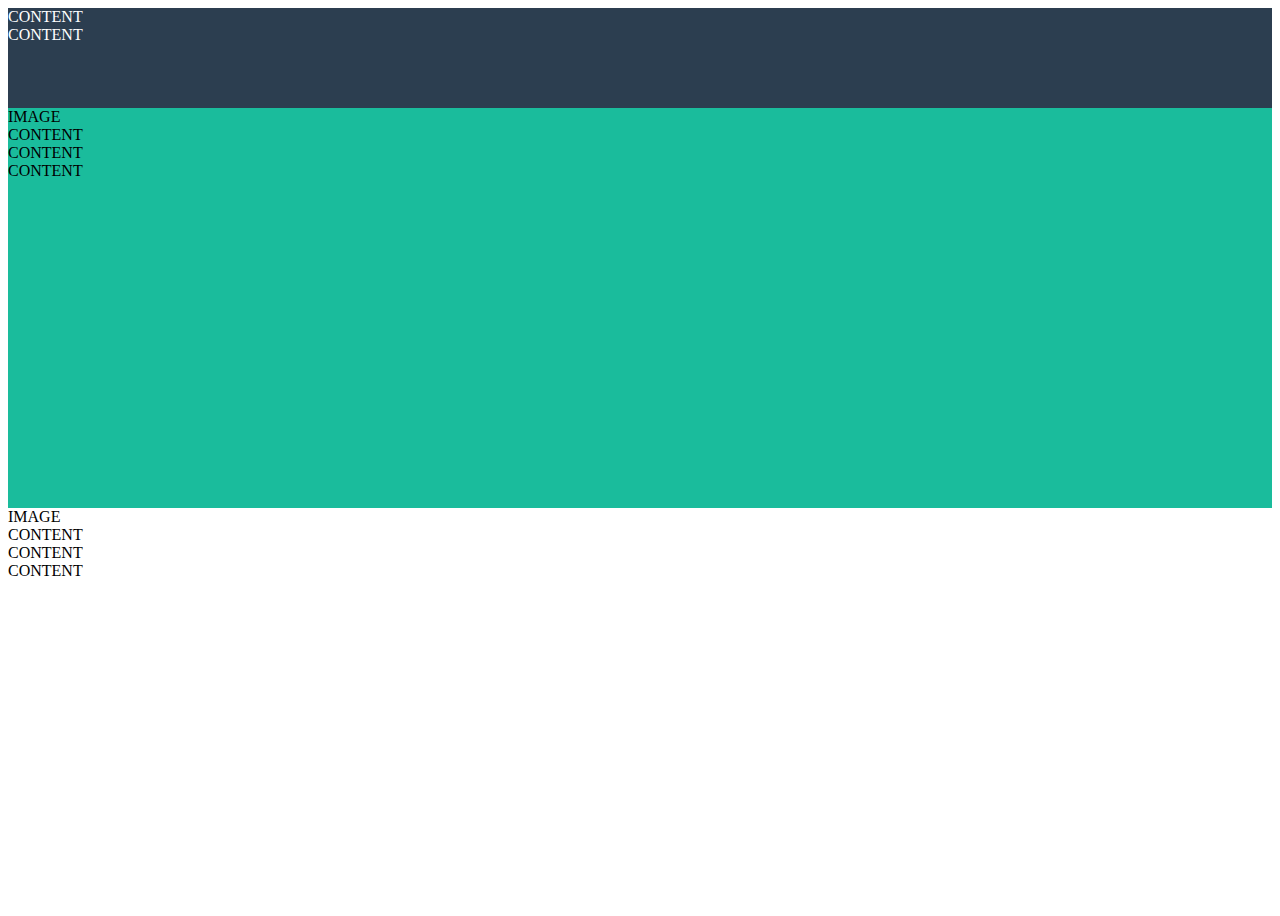
==== index.html @ 7510dd36 "Adding main structure" ====
<!DOCTYPE html>
<html lang="en">
  <head>
    <meta charset="UTF-8" />
    <meta http-equiv="X-UA-Compatible" content="IE=edge" />
    <meta name="viewport" content="width=device-width, initial-scale=1.0" />
    <link
      href="https://cdn.jsdelivr.net/npm/bootstrap@5.1.3/dist/css/bootstrap.min.css"
      rel="stylesheet"
      integrity="sha384-1BmE4kWBq78iYhFldvKuhfTAU6auU8tT94WrHftjDbrCEXSU1oBoqyl2QvZ6jIW3"
      crossorigin="anonymous"
    />
    <link rel="stylesheet" href="./css/main.css" />
    <title>Document</title>
  </head>
  <body>
    <div class="container-fluid">
      <header>
        <!--HEADER ROW-->
        <div class="row header">
          <div
            class="
              ms_head_box
              col
              d-flex
              justify-content-center
              align-items-center
            "
          >
            <div class="box">CONTENT</div>
          </div>
          <div
            class="
              ms_head_box
              col
              d-flex
              justify-content-center
              align-items-center
            "
          >
            <div class="box">CONTENT</div>
          </div>
        </div>
      </header>

      <!--HERO ROW-->
      <div class="row hero flex-column">
        <div class="col d-flex justify-content-center">
          <div class="box">IMAGE</div>
        </div>
        <div class="col d-flex justify-content-center">
          <div class="box">CONTENT</div>
        </div>
        <div class="col d-flex justify-content-center">
          <div class="box">CONTENT</div>
        </div>
        <div class="col d-flex justify-content-center">
          <div class="box">CONTENT</div>
        </div>
      </div>

      <!--MAIN HERO-->
      <div class="row mg_big_box flex-column">
        <div class="col d-flex justify-content-center">
          <div class="box">IMAGE</div>
        </div>
        <div class="col d-flex justify-content-center">
          <div class="box">CONTENT</div>
        </div>
        <div class="col d-flex justify-content-center">
          <div class="box">CONTENT</div>
        </div>
        <div class="col d-flex justify-content-center">
          <div class="box">CONTENT</div>
        </div>
      </div>
    </div>
  </body>
</html>
---- css/main.css ----
.row.header {
  background-color: #2c3e50;
  color: white;
  height: 100px;
}

.row.hero {
  background-color: #1abc9c;
  height: 400px;
}

.mg_big_box {
  background-color: white;
  height: 400px;
}
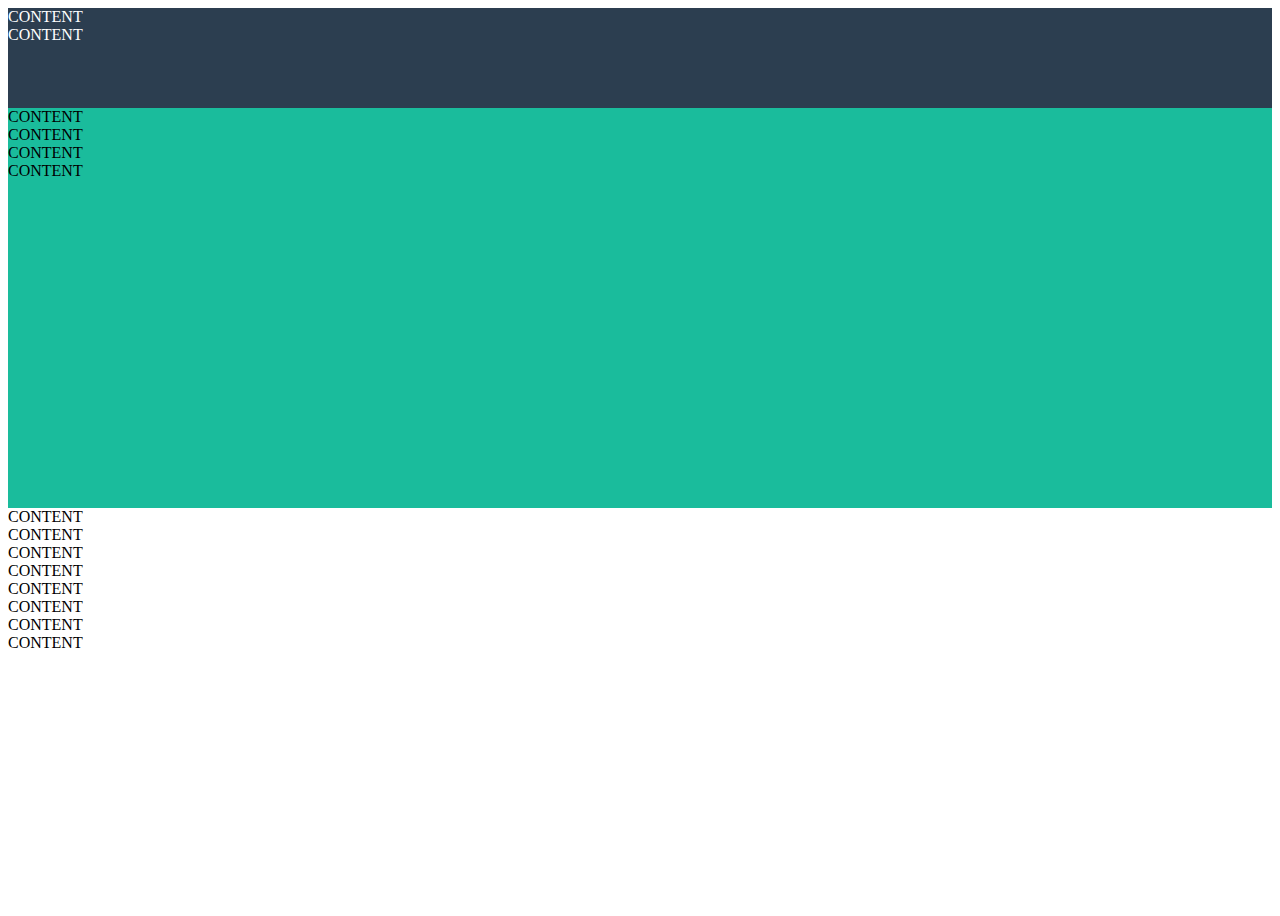
==== commit 100b0135: "Fixing section" ====
--- a/index.html
+++ b/index.html
@@ -17,7 +17,7 @@
     <div class="container-fluid">
       <header>
         <!--HEADER ROW-->
-        <div class="row header">
+        <div class="row">
           <div
             class="
               ms_head_box
@@ -43,37 +43,71 @@
         </div>
       </header>
 
-      <!--HERO ROW-->
-      <div class="row hero flex-column">
-        <div class="col d-flex justify-content-center">
-          <div class="box">IMAGE</div>
+      <!--HERO section-->
+      <section class="mg_big_box">
+        <div class="row">
+          <div class="col d-flex justify-content-center">
+            <div class="box">CONTENT</div>
+          </div>
         </div>
-        <div class="col d-flex justify-content-center">
-          <div class="box">CONTENT</div>
+        <div class="row">
+          <div class="col d-flex justify-content-center">
+            <div class="box">CONTENT</div>
+          </div>
         </div>
-        <div class="col d-flex justify-content-center">
-          <div class="box">CONTENT</div>
+        <div class="row">
+          <div class="col d-flex justify-content-center">
+            <div class="box">CONTENT</div>
+          </div>
         </div>
-        <div class="col d-flex justify-content-center">
-          <div class="box">CONTENT</div>
+        <div class="row">
+          <div class="col d-flex justify-content-center">
+            <div class="box">CONTENT</div>
+          </div>
         </div>
-      </div>
+      </section>
 
-      <!--MAIN HERO-->
-      <div class="row mg_big_box flex-column">
-        <div class="col d-flex justify-content-center">
-          <div class="box">IMAGE</div>
+      <!--FIRST section-->
+      <section class="mg_big_box white">
+        <!--ROW-->
+        <div class="row">
+          <div class="col d-flex justify-content-center">
+            <div class="box">CONTENT</div>
+          </div>
         </div>
-        <div class="col d-flex justify-content-center">
-          <div class="box">CONTENT</div>
+        <!--ROW-->
+        <div class="row">
+          <div class="col d-flex justify-content-center">
+            <div class="box">CONTENT</div>
+          </div>
         </div>
-        <div class="col d-flex justify-content-center">
-          <div class="box">CONTENT</div>
+        <!--ROW-->
+        <div class="row">
+          <div class="col d-flex justify-content-center">
+            <div class="box">CONTENT</div>
+            <div class="col d-flex justify-content-center">
+              <div class="box">CONTENT</div>
+            </div>
+            <div class="col d-flex justify-content-center">
+              <div class="box">CONTENT</div>
+            </div>
+          </div>
         </div>
-        <div class="col d-flex justify-content-center">
-          <div class="box">CONTENT</div>
+        <!--ROW-->
+        <div class="row">
+          <div class="col d-flex justify-content-center">
+            <div class="box">CONTENT</div>
+            <div class="col d-flex justify-content-center">
+              <div class="box">CONTENT</div>
+            </div>
+            <div class="col d-flex justify-content-center">
+              <div class="box">CONTENT</div>
+            </div>
+          </div>
         </div>
-      </div>
+      </section>
+
+      <!--SECOND section-->
     </div>
   </body>
 </html>
--- a/css/main.css
+++ b/css/main.css
@@ -1,15 +1,14 @@
-.row.header {
+header {
   background-color: #2c3e50;
   color: white;
   height: 100px;
 }
 
-.row.hero {
+.mg_big_box {
   background-color: #1abc9c;
   height: 400px;
 }
-
-.mg_big_box {
+.mg_big_box.white {
+  height: 400px;
   background-color: white;
-  height: 400px;
 }
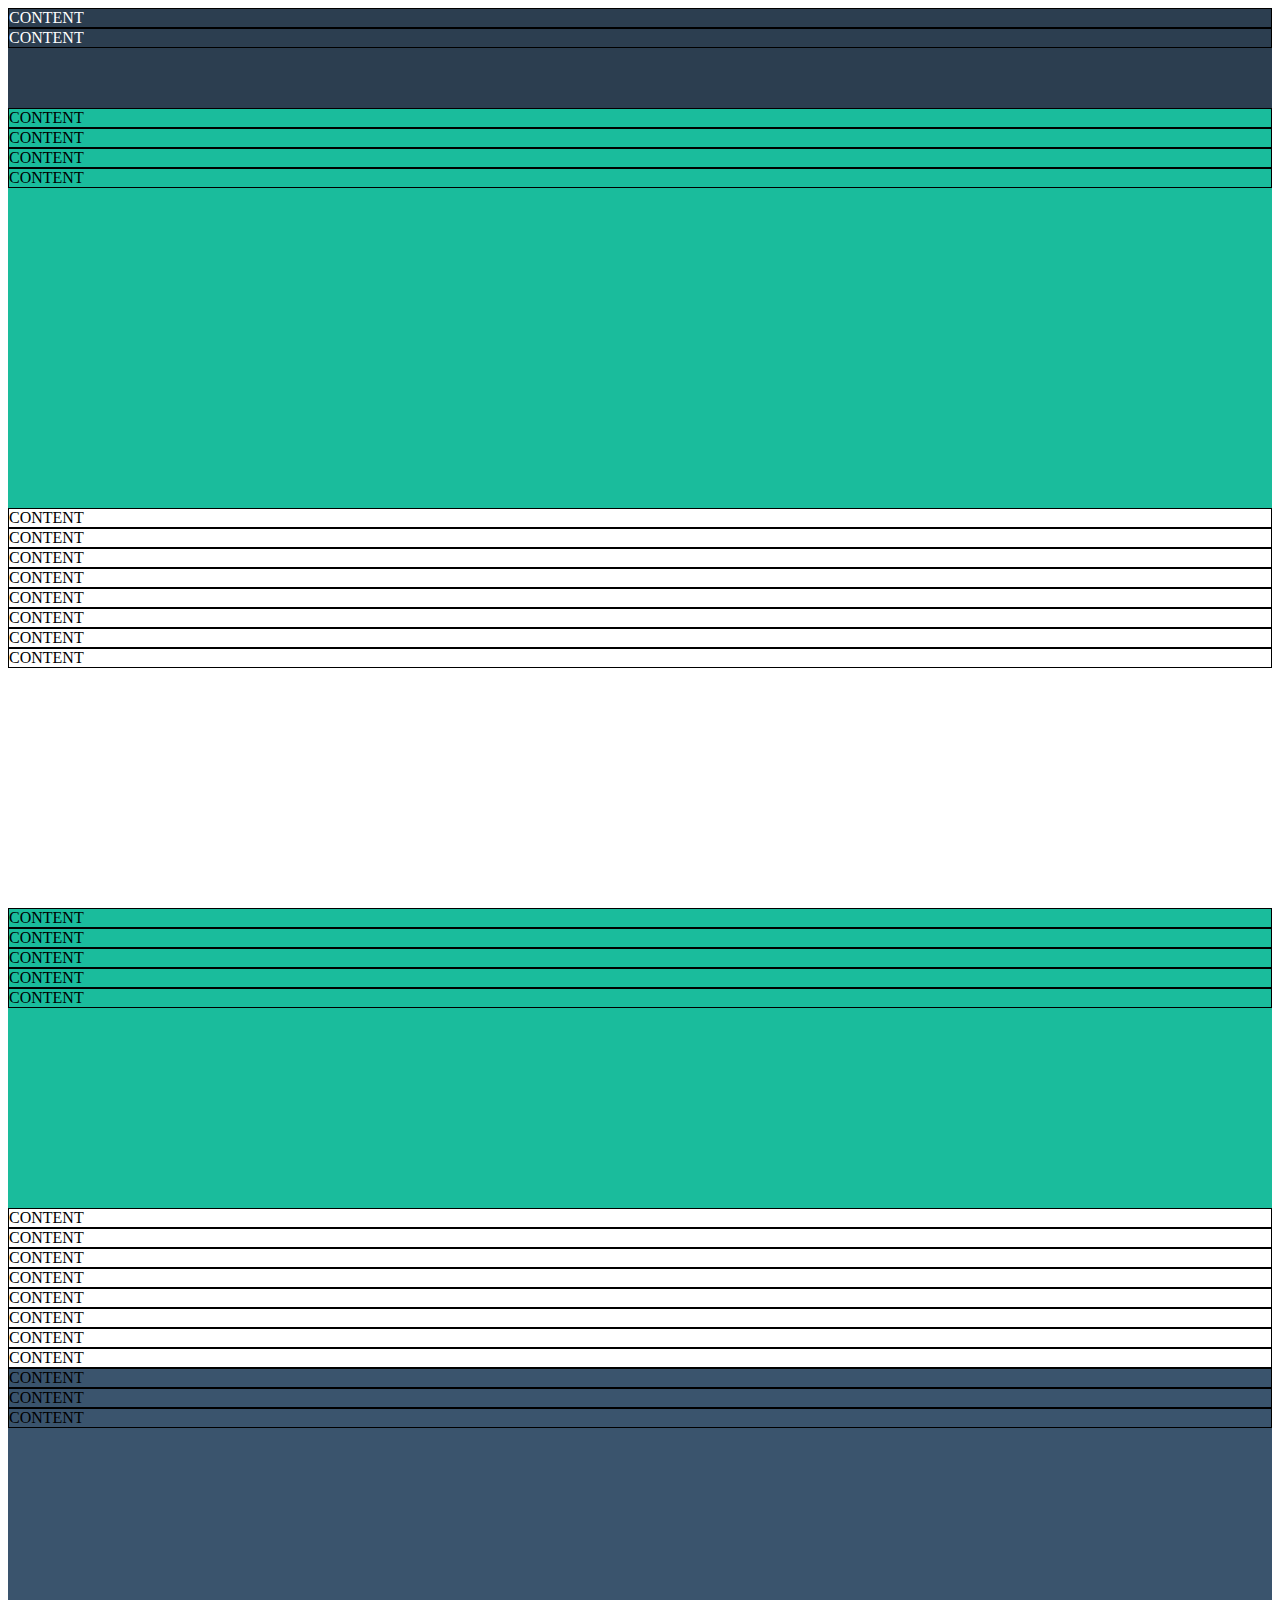
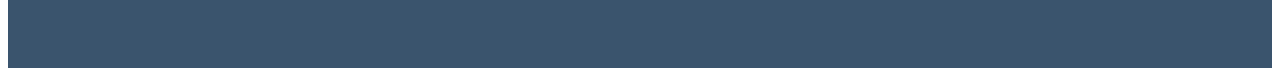
==== commit 14ad3023: "general layout" ====
--- a/index.html
+++ b/index.html
@@ -108,6 +108,105 @@
       </section>
 
       <!--SECOND section-->
+      <section class="mg_small_box">
+        <!--ROW-->
+        <div class="row">
+          <div class="col d-flex justify-content-center">
+            <div class="box">CONTENT</div>
+          </div>
+        </div>
+        <!--ROW-->
+        <div class="row">
+          <div class="col d-flex justify-content-center">
+            <div class="box">CONTENT</div>
+          </div>
+        </div>
+        <!--ROW-->
+        <div class="row">
+          <div class="col d-flex justify-content-center">
+            <div class="box">CONTENT</div>
+          </div>
+          <div class="col d-flex justify-content-center">
+            <div class="box">CONTENT</div>
+          </div>
+        </div>
+        <!--ROW-->
+        <div class="row">
+          <div class="col d-flex justify-content-center">
+            <div class="box">CONTENT</div>
+          </div>
+        </div>
+      </section>
+
+      <!--THIRD section-->
+      <section class="big-box white">
+        <!--ROW-->
+        <div class="row">
+          <div class="col d-flex justify-content-center">
+            <div class="box">CONTENT</div>
+          </div>
+        </div>
+        <!--ROW-->
+        <div class="row">
+          <div class="col d-flex justify-content-center">
+            <div class="box">CONTENT</div>
+          </div>
+        </div>
+
+        <!--INFO BOX-->
+        <!--ROW-->
+        <div class="row">
+          <div class="col d-flex justify-content-center">
+            <div class="box">CONTENT</div>
+          </div>
+        </div>
+        <!--ROW-->
+        <div class="row">
+          <div class="col d-flex justify-content-center">
+            <div class="box">CONTENT</div>
+          </div>
+        </div>
+        <!--ROW-->
+        <div class="row">
+          <div class="col d-flex justify-content-center">
+            <div class="box">CONTENT</div>
+          </div>
+        </div>
+        <!--ROW-->
+        <div class="row">
+          <div class="col d-flex justify-content-center">
+            <div class="box">CONTENT</div>
+          </div>
+        </div>
+        <!--ROW-->
+        <div class="row">
+          <div class="col d-flex justify-content-center">
+            <div class="box">CONTENT</div>
+          </div>
+        </div>
+        <!--ROW-->
+        <div class="row">
+          <div class="col d-flex justify-content-center">
+            <div class="box">CONTENT</div>
+          </div>
+        </div>
+      </section>
+
+      <footer>
+        <!--ROW-->
+        <div class="row">
+          <div class="col d-flex justify-content-center">
+            <div class="box">CONTENT</div>
+          </div>
+          <div class="col d-flex justify-content-center">
+            <div class="box">CONTENT</div>
+          </div>
+          <div class="col d-flex justify-content-center">
+            <div class="box">CONTENT</div>
+          </div>
+        </div>
+      </footer>
+      <!--FOOTER -->
     </div>
   </body>
 </html>
--- a/css/main.css
+++ b/css/main.css
@@ -12,3 +12,14 @@
   height: 400px;
   background-color: white;
 }
+.mg_small_box {
+  height: 300px;
+  background-color: #1abc9c;
+}
+.box {
+  border: 1px solid black;
+}
+footer {
+  background-color: #3a546d;
+  height: 300px;
+}
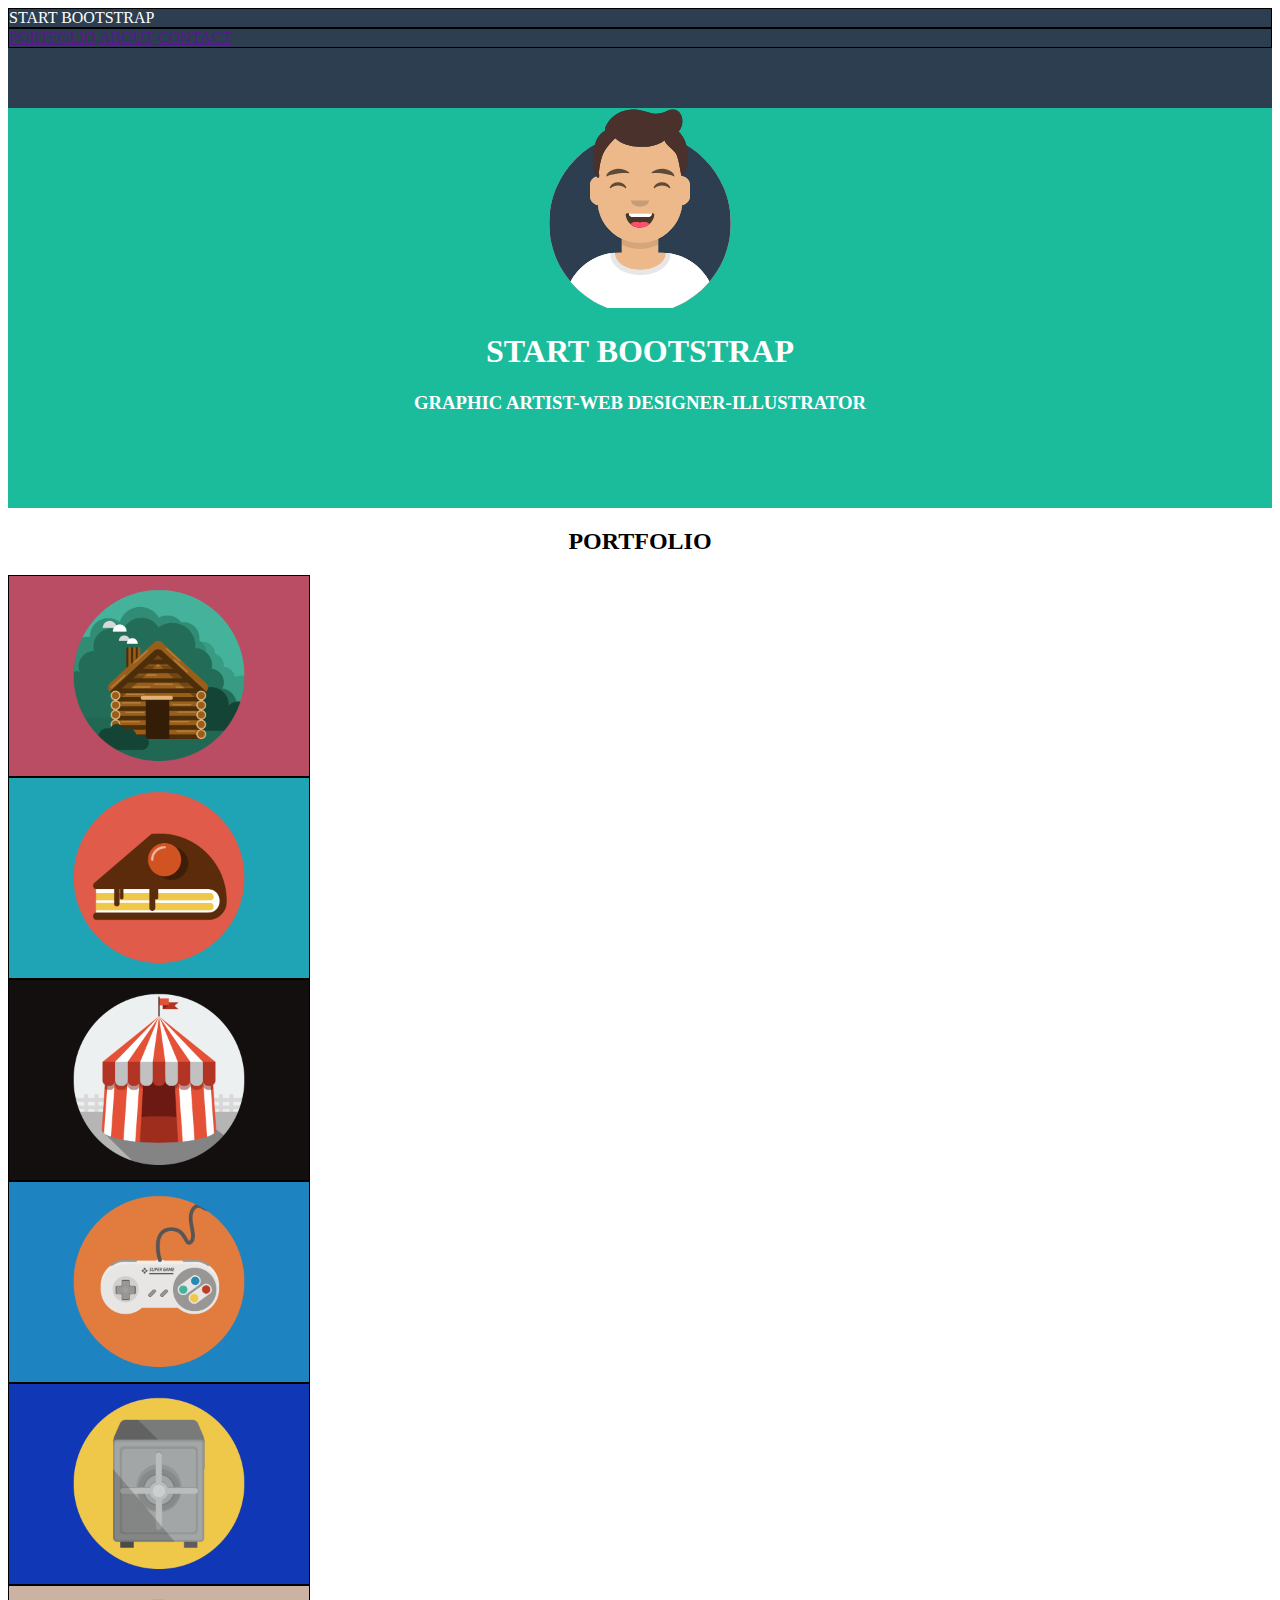
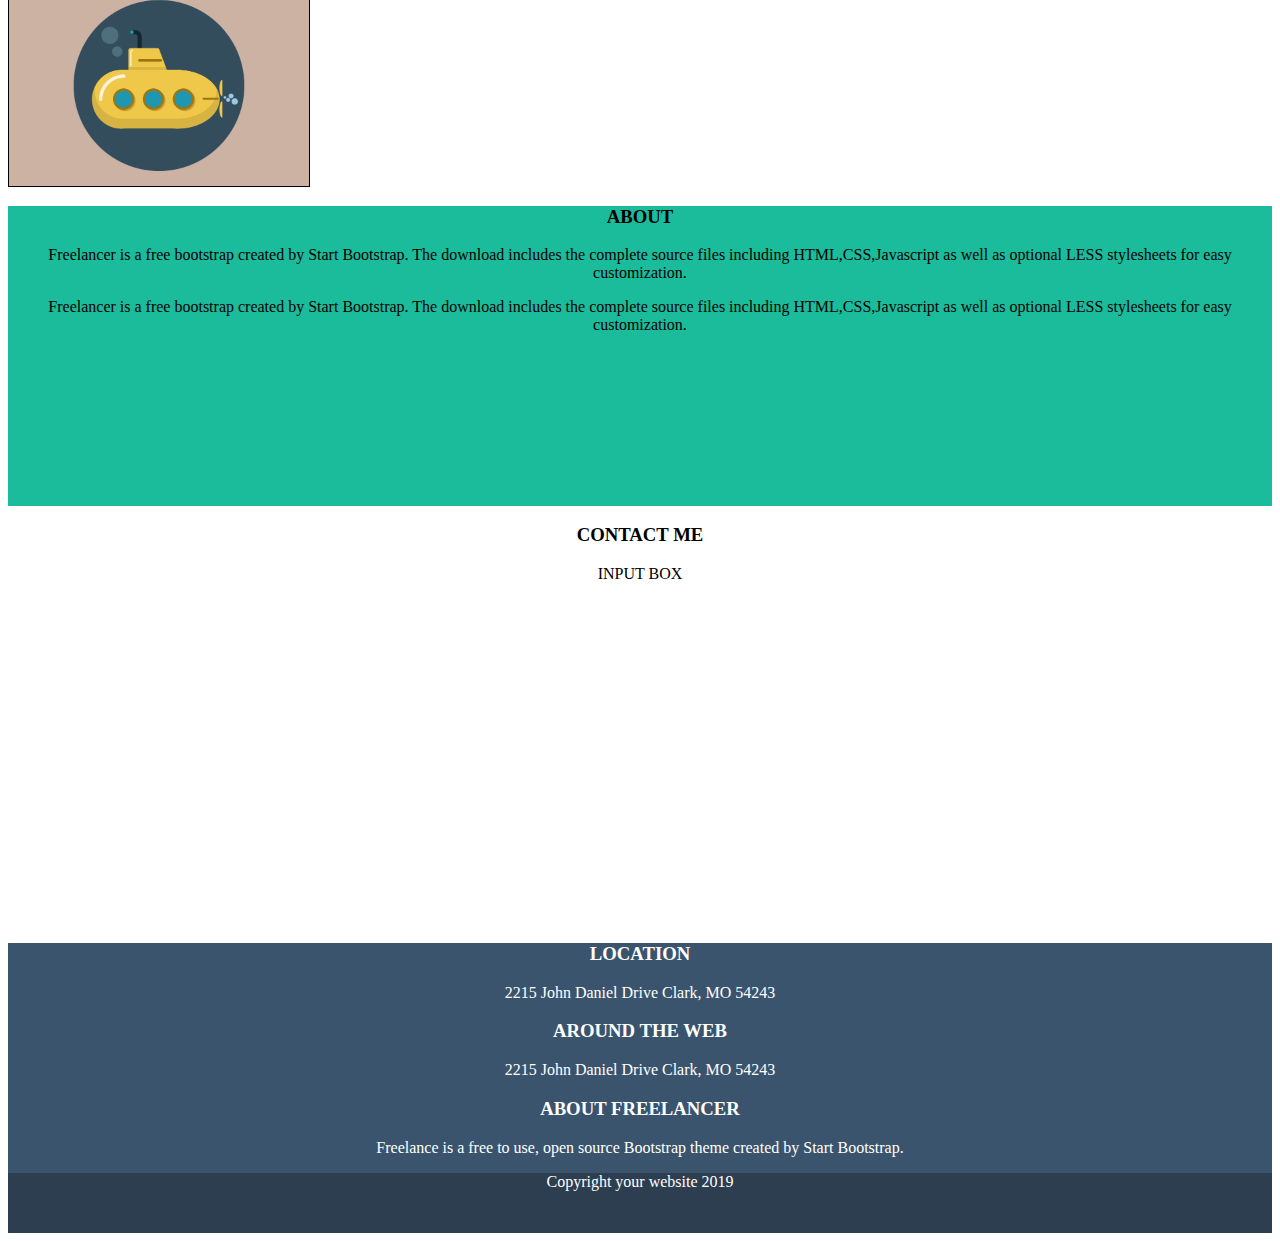
==== commit 46be533a: "Sistemato layout(devo correggere le classi)" ====
--- a/index.html
+++ b/index.html
@@ -14,199 +14,140 @@
     <title>Document</title>
   </head>
   <body>
-    <div class="container-fluid">
-      <header>
+    <header>
+      <div class="container">
         <!--HEADER ROW-->
-        <div class="row">
-          <div
-            class="
-              ms_head_box
-              col
-              d-flex
-              justify-content-center
-              align-items-center
-            "
-          >
-            <div class="box">CONTENT</div>
+        <div class="row mg_head_box">
+          <!--50% COLUMN-->
+          <div class="col-6 d-flex justify-content-center align-items-center">
+            <div class="box">START BOOTSTRAP</div>
           </div>
-          <div
-            class="
-              ms_head_box
-              col
-              d-flex
-              justify-content-center
-              align-items-center
-            "
-          >
-            <div class="box">CONTENT</div>
-          </div>
-        </div>
-      </header>
-
-      <!--HERO section-->
-      <section class="mg_big_box">
-        <div class="row">
-          <div class="col d-flex justify-content-center">
-            <div class="box">CONTENT</div>
-          </div>
-        </div>
-        <div class="row">
-          <div class="col d-flex justify-content-center">
-            <div class="box">CONTENT</div>
-          </div>
-        </div>
-        <div class="row">
-          <div class="col d-flex justify-content-center">
-            <div class="box">CONTENT</div>
-          </div>
-        </div>
-        <div class="row">
-          <div class="col d-flex justify-content-center">
-            <div class="box">CONTENT</div>
-          </div>
-        </div>
-      </section>
-
-      <!--FIRST section-->
-      <section class="mg_big_box white">
-        <!--ROW-->
-        <div class="row">
-          <div class="col d-flex justify-content-center">
-            <div class="box">CONTENT</div>
-          </div>
-        </div>
-        <!--ROW-->
-        <div class="row">
-          <div class="col d-flex justify-content-center">
-            <div class="box">CONTENT</div>
-          </div>
-        </div>
-        <!--ROW-->
-        <div class="row">
-          <div class="col d-flex justify-content-center">
-            <div class="box">CONTENT</div>
-            <div class="col d-flex justify-content-center">
-              <div class="box">CONTENT</div>
-            </div>
-            <div class="col d-flex justify-content-center">
-              <div class="box">CONTENT</div>
+          <!--50% COLUMN-->
+          <div class="col-6 d-flex justify-content-center align-items-center">
+            <div class="box">
+              <a href="">PORTFOLIO</a>
+              <a href="">ABOUT</a>
+              <a href="">CONTACT</a>
             </div>
           </div>
         </div>
-        <!--ROW-->
-        <div class="row">
-          <div class="col d-flex justify-content-center">
-            <div class="box">CONTENT</div>
-            <div class="col d-flex justify-content-center">
-              <div class="box">CONTENT</div>
+      </div>
+    </header>
+
+    <!--HERO-->
+    <section class="hero">
+      <div class="container">
+        <div class="row mg_big">
+          <div class="col-12 center hero">
+            <img class="hero-image" src="./img/avatar.svg" alt="" />
+            <h1>START BOOTSTRAP</h1>
+            <h3>GRAPHIC ARTIST-WEB DESIGNER-ILLUSTRATOR</h3>
+          </div>
+        </div>
+      </div>
+    </section>
+
+    <!--FIRST section-->
+
+    <section class="first-section">
+      <div class="container center">
+        <h2>PORTFOLIO</h2>
+        <div class="row mg_big_box_white">
+          <div class="col-12 col-sm-6 col-md-4">
+            <div class="box">
+              <img src="./img/cabin.png" alt="" />
             </div>
-            <div class="col d-flex justify-content-center">
-              <div class="box">CONTENT</div>
+          </div>
+          <div class="col-12 col-sm-6 col-md-4">
+            <div class="box">
+              <img src="./img/cake.png" alt="" />
+            </div>
+          </div>
+          <div class="col-12 col-sm-6 col-md-4">
+            <div class="box">
+              <img src="./img/circus.png" alt="" />
+            </div>
+          </div>
+          <div class="col-12 col-sm-6 col-md-4">
+            <div class="box">
+              <img src="./img/game.png" alt="" />
+            </div>
+          </div>
+          <div class="col-12 col-sm-6 col-md-4">
+            <div class="box">
+              <img src="./img/safe.png" alt="" />
+            </div>
+          </div>
+          <div class="col-12 col-sm-6 col-md-4 center">
+            <div class="box">
+              <img src="./img/submarine.png" alt="" />
             </div>
           </div>
         </div>
-      </section>
+      </div>
+    </section>
 
-      <!--SECOND section-->
-      <section class="mg_small_box">
-        <!--ROW-->
-        <div class="row">
-          <div class="col d-flex justify-content-center">
-            <div class="box">CONTENT</div>
+    <!--SECOND section-->
+    <section class="second-section">
+      <div class="container">
+        <div class="row mg_small_box center">
+          <h3>ABOUT</h3>
+          <div class="col-12 col-md-6">
+            <p>
+              Freelancer is a free bootstrap created by Start Bootstrap. The
+              download includes the complete source files including
+              HTML,CSS,Javascript as well as optional LESS stylesheets for easy
+              customization.
+            </p>
+          </div>
+          <div class="col-12 col-md-6">
+            <p>
+              Freelancer is a free bootstrap created by Start Bootstrap. The
+              download includes the complete source files including
+              HTML,CSS,Javascript as well as optional LESS stylesheets for easy
+              customization.
+            </p>
           </div>
         </div>
-        <!--ROW-->
-        <div class="row">
-          <div class="col d-flex justify-content-center">
-            <div class="box">CONTENT</div>
+      </div>
+    </section>
+
+    <!--THIRD section-->
+    <section class="third-section">
+      <div class="container">
+        <div class="row mg_big_box_white center">
+          <div class="col-12">
+            <h3>CONTACT ME</h3>
+            <p>INPUT BOX</p>
           </div>
         </div>
-        <!--ROW-->
-        <div class="row">
-          <div class="col d-flex justify-content-center">
-            <div class="box">CONTENT</div>
+      </div>
+    </section>
+
+    <!--FOOTER -->
+    <footer>
+      <div class="container">
+        <div class="row mg_blue_box center align-items-center">
+          <div class="col-12 col-md-4">
+            <h3>LOCATION</h3>
+            <p>2215 John Daniel Drive Clark, MO 54243</p>
           </div>
-          <div class="col d-flex justify-content-center">
-            <div class="box">CONTENT</div>
+          <div class="col-12 col-md-4">
+            <h3>AROUND THE WEB</h3>
+            <p>2215 John Daniel Drive Clark, MO 54243</p>
+          </div>
+          <div class="col-12 col-md-4">
+            <h3>ABOUT FREELANCER</h3>
+            <p>
+              Freelance is a free to use, open source Bootstrap theme created by
+              <span>Start Bootstrap</span>.
+            </p>
           </div>
         </div>
-        <!--ROW-->
-        <div class="row">
-          <div class="col d-flex justify-content-center">
-            <div class="box">CONTENT</div>
-          </div>
+        <div class="row mg_darkblue_box center align-items-center">
+          <div class="col-12">Copyright your website 2019</div>
         </div>
-      </section>
-
-      <!--THIRD section-->
-      <section class="big-box white">
-        <!--ROW-->
-        <div class="row">
-          <div class="col d-flex justify-content-center">
-            <div class="box">CONTENT</div>
-          </div>
-        </div>
-        <!--ROW-->
-        <div class="row">
-          <div class="col d-flex justify-content-center">
-            <div class="box">CONTENT</div>
-          </div>
-        </div>
-
-        <!--INFO BOX-->
-        <!--ROW-->
-        <div class="row">
-          <div class="col d-flex justify-content-center">
-            <div class="box">CONTENT</div>
-          </div>
-        </div>
-        <!--ROW-->
-        <div class="row">
-          <div class="col d-flex justify-content-center">
-            <div class="box">CONTENT</div>
-          </div>
-        </div>
-        <!--ROW-->
-        <div class="row">
-          <div class="col d-flex justify-content-center">
-            <div class="box">CONTENT</div>
-          </div>
-        </div>
-        <!--ROW-->
-        <div class="row">
-          <div class="col d-flex justify-content-center">
-            <div class="box">CONTENT</div>
-          </div>
-        </div>
-        <!--ROW-->
-        <div class="row">
-          <div class="col d-flex justify-content-center">
-            <div class="box">CONTENT</div>
-          </div>
-        </div>
-        <!--ROW-->
-        <div class="row">
-          <div class="col d-flex justify-content-center">
-            <div class="box">CONTENT</div>
-          </div>
-        </div>
-      </section>
-
-      <footer>
-        <!--ROW-->
-        <div class="row">
-          <div class="col d-flex justify-content-center">
-            <div class="box">CONTENT</div>
-          </div>
-          <div class="col d-flex justify-content-center">
-            <div class="box">CONTENT</div>
-          </div>
-          <div class="col d-flex justify-content-center">
-            <div class="box">CONTENT</div>
-          </div>
-        </div>
-      </footer>
-      <!--FOOTER -->
-    </div>
+      </div>
+    </footer>
   </body>
 </html>
--- a/css/main.css
+++ b/css/main.css
@@ -1,25 +1,75 @@
-header {
-  background-color: #2c3e50;
-  color: white;
-  height: 100px;
+/*UTILITIES*/
+.mg_big {
+  min-height: 400px;
 }
 
-.mg_big_box {
-  background-color: #1abc9c;
-  height: 400px;
+.center {
+  text-align: center;
 }
-.mg_big_box.white {
-  height: 400px;
-  background-color: white;
+
+.mg_big_box_white {
+  min-height: 400px;
 }
+
 .mg_small_box {
-  height: 300px;
-  background-color: #1abc9c;
+  min-height: 300px;
 }
 .box {
   border: 1px solid black;
 }
+
+.mg_head_box {
+  color: white;
+  min-height: 100px;
+}
+
+.mg_blue_box {
+  min-height: 200px;
+}
+
+.mg_darkblue_box {
+  background-color: #2c3e50;
+  min-height: 60px;
+}
+
+/*BACKGROUND*/
+.hero {
+  background-color: #1abc9c;
+}
+header {
+  background-color: #2c3e50;
+}
+.second-section {
+  background-color: #1abc9c;
+}
 footer {
   background-color: #3a546d;
-  height: 300px;
 }
+/*HERO*/
+
+nav li {
+  padding: 4px;
+}
+.hero-image {
+  width: 200px;
+  height: 200px;
+}
+
+.hero > * {
+  color: white;
+}
+
+/*FIRST SECTION*/
+.first-section .box {
+  height: 200px;
+  width: 300px;
+}
+img {
+  width: 100%;
+  height: 100%;
+  object-fit: cover;
+}
+/*FOOTER*/
+footer {
+  color: white;
+}
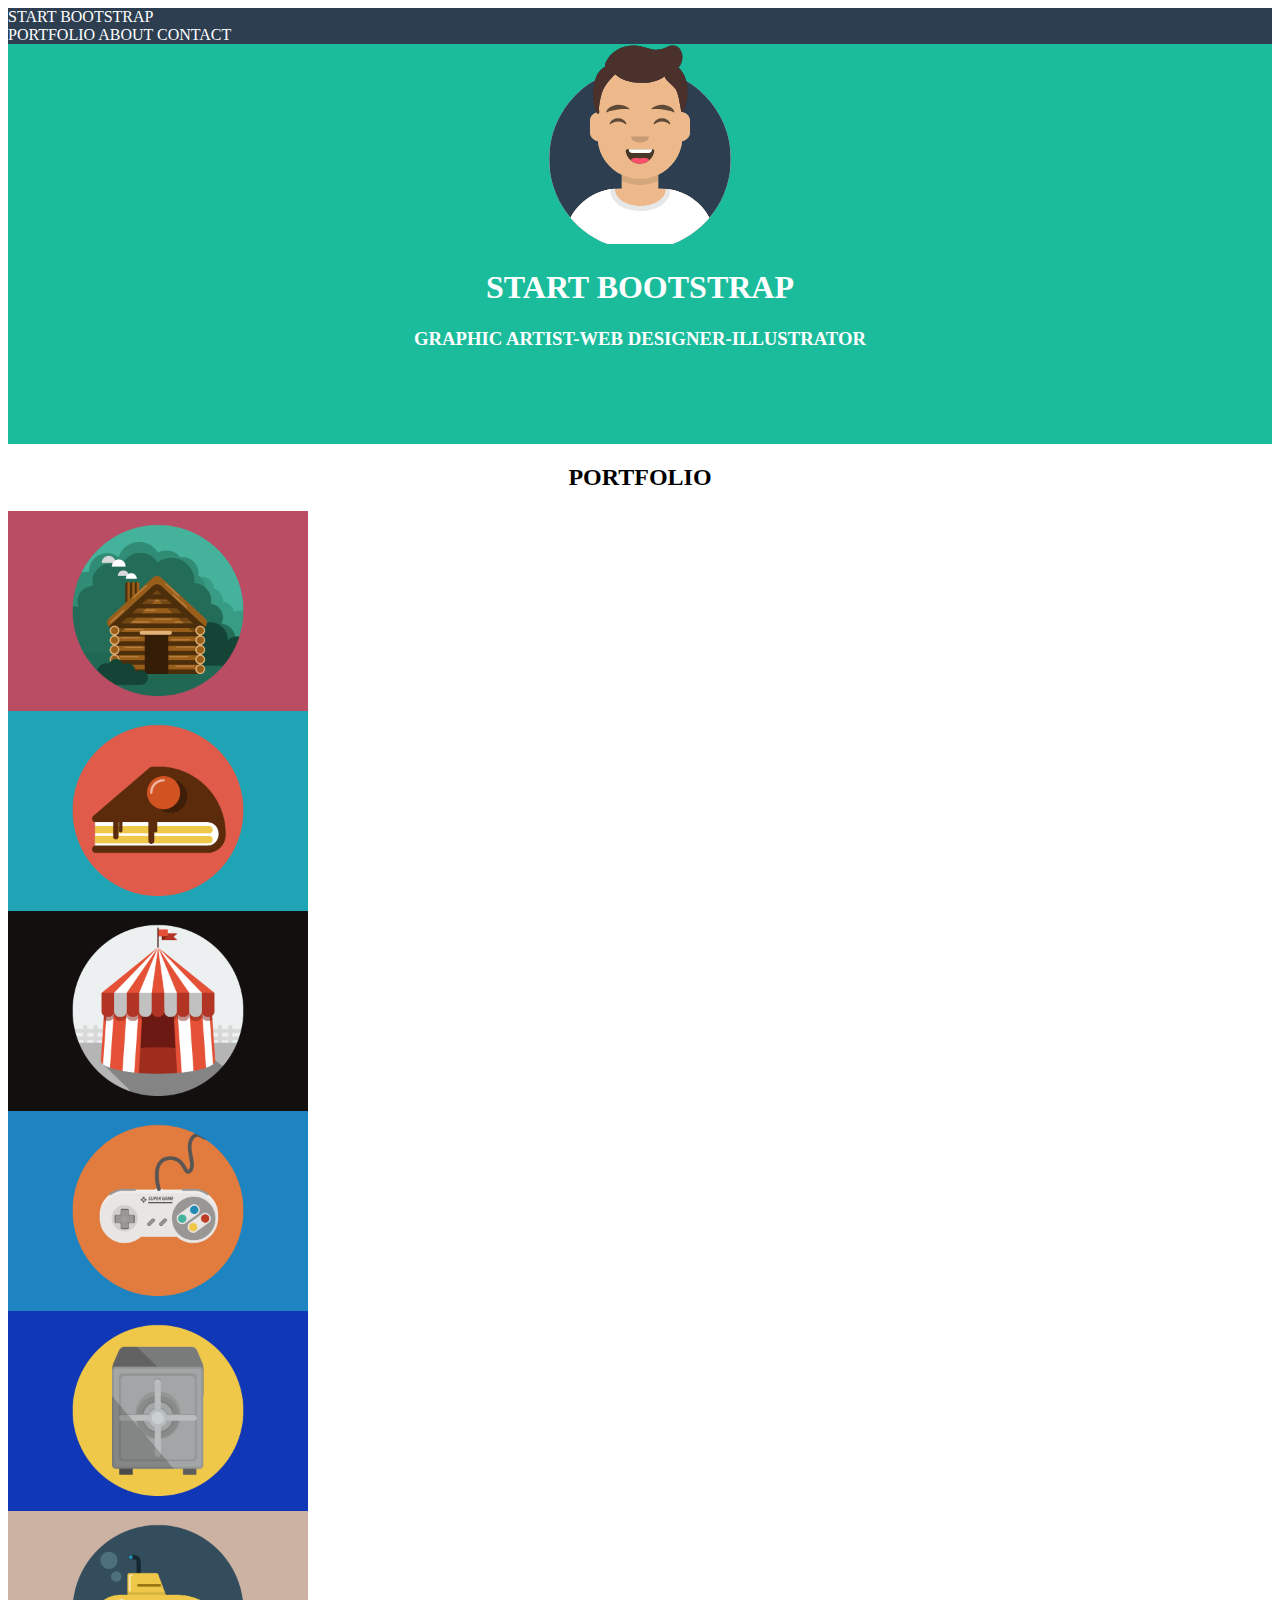
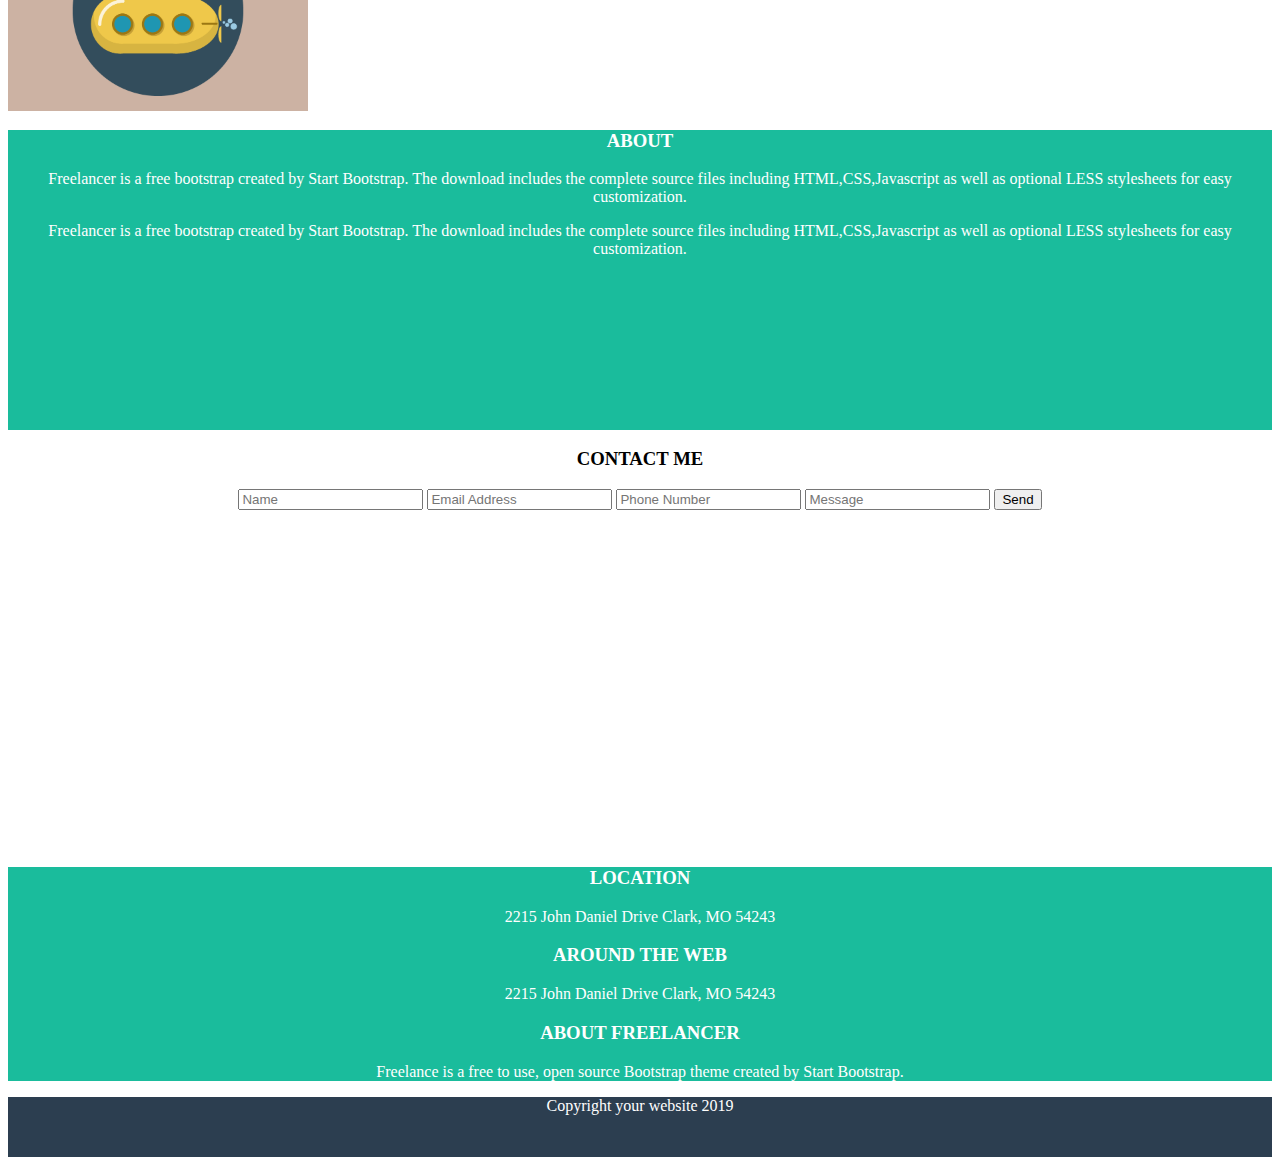
==== commit 4b417688: "Removed test file" ====
--- a/index.html
+++ b/index.html
@@ -4,40 +4,40 @@
     <meta charset="UTF-8" />
     <meta http-equiv="X-UA-Compatible" content="IE=edge" />
     <meta name="viewport" content="width=device-width, initial-scale=1.0" />
+    <!--BOOTSTRAP-->
     <link
       href="https://cdn.jsdelivr.net/npm/bootstrap@5.1.3/dist/css/bootstrap.min.css"
       rel="stylesheet"
       integrity="sha384-1BmE4kWBq78iYhFldvKuhfTAU6auU8tT94WrHftjDbrCEXSU1oBoqyl2QvZ6jIW3"
       crossorigin="anonymous"
     />
+    <!--FONT AWESOME-->
+    <link
+      rel="stylesheet"
+      href="https://pro.fontawesome.com/releases/v5.10.0/css/all.css"
+      integrity="sha384-AYmEC3Yw5cVb3ZcuHtOA93w35dYTsvhLPVnYs9eStHfGJvOvKxVfELGroGkvsg+p"
+      crossorigin="anonymous"
+    />
     <link rel="stylesheet" href="./css/main.css" />
     <title>Document</title>
   </head>
   <body>
+    <!--HEADER-->
     <header>
-      <div class="container">
-        <!--HEADER ROW-->
-        <div class="row mg_head_box">
-          <!--50% COLUMN-->
-          <div class="col-6 d-flex justify-content-center align-items-center">
-            <div class="box">START BOOTSTRAP</div>
-          </div>
-          <!--50% COLUMN-->
-          <div class="col-6 d-flex justify-content-center align-items-center">
-            <div class="box">
-              <a href="">PORTFOLIO</a>
-              <a href="">ABOUT</a>
-              <a href="">CONTACT</a>
-            </div>
-          </div>
-        </div>
-      </div>
+      <nav class="navbar navbar-dark bg-dark justify-content-around">
+        <a class="navbar-brand">START BOOTSTRAP</a>
+        <form class="form-inline">
+          <a href="">PORTFOLIO</a>
+          <a href="">ABOUT</a>
+          <a href="">CONTACT</a>
+        </form>
+      </nav>
     </header>
 
     <!--HERO-->
-    <section class="hero">
+    <section class="bg-green">
       <div class="container">
-        <div class="row mg_big">
+        <div class="row mg_big_box">
           <div class="col-12 center hero">
             <img class="hero-image" src="./img/avatar.svg" alt="" />
             <h1>START BOOTSTRAP</h1>
@@ -51,8 +51,8 @@
 
     <section class="first-section">
       <div class="container center">
-        <h2>PORTFOLIO</h2>
-        <div class="row mg_big_box_white">
+        <div class="row mg_big_box_white align-items-center">
+          <h2>PORTFOLIO</h2>
           <div class="col-12 col-sm-6 col-md-4">
             <div class="box">
               <img src="./img/cabin.png" alt="" />
@@ -88,9 +88,9 @@
     </section>
 
     <!--SECOND section-->
-    <section class="second-section">
-      <div class="container">
-        <div class="row mg_small_box center">
+    <section class="second-section bg-green">
+      <div class="container center">
+        <div class="row mg_small_box center align-items-center">
           <h3>ABOUT</h3>
           <div class="col-12 col-md-6">
             <p>
@@ -118,14 +118,38 @@
         <div class="row mg_big_box_white center">
           <div class="col-12">
             <h3>CONTACT ME</h3>
-            <p>INPUT BOX</p>
+            <input
+              type="text"
+              class="form-control"
+              placeholder="Name"
+              required
+            />
+            <input
+              type="text"
+              class="form-control"
+              placeholder="Email Address"
+              required
+            />
+            <input
+              type="text"
+              class="form-control"
+              placeholder="Phone Number"
+              required
+            />
+            <input
+              type="text"
+              class="form-control"
+              placeholder="Message"
+              required
+            />
+            <button class="btn btn-primary" type="submit">Send</button>
           </div>
         </div>
       </div>
     </section>
 
     <!--FOOTER -->
-    <footer>
+    <footer class="bg-green">
       <div class="container">
         <div class="row mg_blue_box center align-items-center">
           <div class="col-12 col-md-4">
@@ -144,10 +168,12 @@
             </p>
           </div>
         </div>
-        <div class="row mg_darkblue_box center align-items-center">
-          <div class="col-12">Copyright your website 2019</div>
-        </div>
       </div>
     </footer>
+
+    <!--FOOTER BOTTOM-->
+    <div class="footer-bottom row mg_darkblue_box center align-items-center">
+      <div class="col-12">Copyright your website 2019</div>
+    </div>
   </body>
 </html>
--- a/css/main.css
+++ b/css/main.css
@@ -1,21 +1,23 @@
 /*UTILITIES*/
-.mg_big {
-  min-height: 400px;
-}
 
 .center {
   text-align: center;
 }
+.right {
+  text-align: right;
+}
+
+.mg_big_box {
+  min-height: 400px;
+}
 
 .mg_big_box_white {
   min-height: 400px;
+  color: black;
 }
 
 .mg_small_box {
   min-height: 300px;
-}
-.box {
-  border: 1px solid black;
 }
 
 .mg_head_box {
@@ -33,18 +35,18 @@
 }
 
 /*BACKGROUND*/
-.hero {
+.bg-green {
   background-color: #1abc9c;
 }
 header {
   background-color: #2c3e50;
 }
-.second-section {
-  background-color: #1abc9c;
+
+header a {
+  color: white;
+  text-decoration: none;
 }
-footer {
-  background-color: #3a546d;
-}
+
 /*HERO*/
 
 nav li {
@@ -55,7 +57,7 @@
   height: 200px;
 }
 
-.hero > * {
+.hero {
   color: white;
 }
 
@@ -69,7 +71,22 @@
   height: 100%;
   object-fit: cover;
 }
-/*FOOTER*/
-footer {
+
+/*SECOND SECTION*/
+.second-section {
   color: white;
 }
+
+/*THIRD SECTION*/
+.form-control {
+  margin-bottom: 20px;
+}
+
+.third-section input {
+  outline: none;
+}
+/*FOOTER*/
+footer,
+.footer-bottom {
+  color: white;
+}
